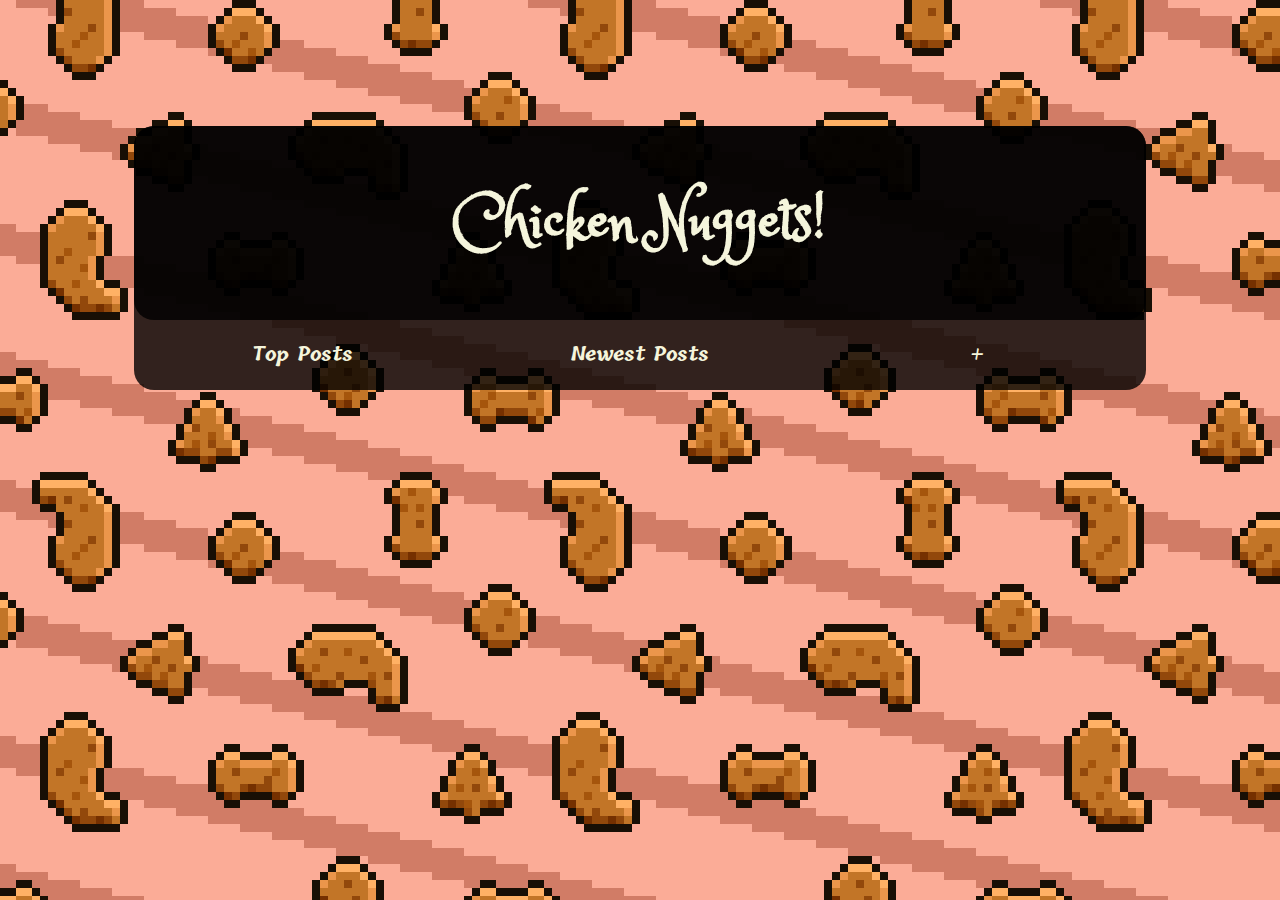
==== chicknugs.html @ 0ca64e64 "chicknugs start" ====
<!DOCTYPE html>
<html>
    <head>
        <meta charset="UTF-8">
        <title>🍗 Chicken Nugs!</title>
        <link rel="stylesheet" href="chicknugs.css">
        <link href="https://fonts.googleapis.com/css?family=Princess+Sofia|Tillana" rel="stylesheet">
        <script>
            var test = {
                heading:"Happy birthday, my nugget!",
                text:"I made this website for you so you OR ANYBODY can post whatever to this nugget page! No pictures for now, but they're coming...",
                upVotes:0,
                downVotes:0,
                date:new Date(),
                id: 0,
                upVote: function() {
                    upVotes += 1;
                },
                downVote: function() {
                    downVotes += 1;
                }
            }
            //var test2 = new Post("second test","does this work too?");
            let posts = [test]; // get posts
            
            class Post {
                constructor(heading,text){
                    this.heading = heading;
                    this.text = text;
                    this.upVotes = 0;
                    this.downVotes = 0;
                    this.date = new Date();
                    this.id = getNewID();
                }
                upVote() {
                    upVotes+=1;
                }
                downVote() {
                    downVotes+=1;
                }
            }
            
            function getNewID(){
                var max = 0;
                for(var i=0; i<posts.length;i++){
                    if(posts[i].id>max){
                        max=posts[i].id+1;
                    }
                }
                return max;
            }
            
            function openEditor(){
                document.getElementById("new").style.display = "block";
            }
            
            function closeEditor(){
                document.getElementById("new").style.display = "none";
            }
            
            function daysBetween(a,b){
                return 20;
            }
            
            function generatePosts(mode){
                if( mode === 'date' ){
                    posts.sort(function(a,b){
                        return daysBetween(a.date, b.date);
                    })
                }
                else if( mode === 'rank' ){
                    posts.sort(function(a,b){
                        return a.upVotes - b.upVotes;
                    })
                }
                for( let i = 0; i<posts.length; i++ ){
                    var post = posts[i];
                    if( daysBetween(post.date, new Date()) > 500 ){
                        delete posts[i];
                    }
                    else {
                        var table = document.createElement('table');
                        var tr = document.createElement('tr');
                        var th = document.createElement('th');
                        th.innerHTML = post.heading + " - " + post.id;
                        th.setAttribute("colspan",2);
                        tr.appendChild(th);
                        table.appendChild(tr);
                        
                        tr = document.createElement('tr');
                        var td = document.createElement('td');
                        td.innerHTML = post.text;
                        td.setAttribute("colspan",2);
                        tr.appendChild(td);
                        table.appendChild(tr);
                        
                        var date = post.date;
                        tr = document.createElement('tr');
                        td = document.createElement('td');
                        var button = document.createElement('button');
                        button.innerHTML = 'Up Vote: ' + post.upVotes;
                        button.setAttribute("onclick","");
                        td.appendChild(button);
                        
                        button = document.createElement('button');
                        button.innerHTML = 'Down Vote: ' + post.downVotes;
                        button.setAttribute("onclick","");
                        td.appendChild(button);
                        
                        tr.appendChild(td);
                        td = document.createElement('td');
                        td.innerHTML = date.toDateString();
                        tr.appendChild(td);
                        table.appendChild(tr);
                        document.body.appendChild(table);
                    }
                }
                

            }
            
            function createPost(){
                closeEditor();
                var head = document.getElementById("heading").value;
                var text = document.getElementById("post").value;
                var post = new Post( head, post );
                posts.push(post);
            }
        </script>
    </head>
    <body>
        <table>
            <tr><th colspan="3"><h1>Chicken Nuggets!</h1></th></tr>
            <tr>
                <td style=padding:0px><button onclick="generatePosts('rank')"><h3>Top Posts</h3></button></td>
                <td style=padding:0px><button onclick="generatePosts('date')"><h3>Newest Posts</h3></button></td>
                <td style=padding:0px><button onclick="openEditor()"><h3>+</h3></button></td>
            </tr>
        </table>
        
        <table id="new" style="display: none">
            <tr><td><form method="post">
                <input type="text" name="heading" id="heading">
                <br>
                <textarea name="post" rows=5 id="post"></textarea>
                <br>
                <button onclick="createPost()">Post!</button>
                <button onclick="closeEditor()">Cancel</button>
            </form></td></tr>
        </table>
        
    </body>
</html>
---- chicknugs.css ----
body {
    background-image: url("nugsx8.png");
    background-color: #cccccc;
    color: beige;
    background-attachment: fixed;
    font-family: 'Tillana', cursive;
}

table {
    table-layout: fixed;
    margin: 10%;
    text-align: center;
    align-content: center;
    background-color: #000000CC;
    border-radius: 20px;
    border-collapse: collapse;
    width: 80%;
} 

th {
    text-align: center;
    align-content: center;
    background-color: #000000CC;
    padding: 10px;
    border-radius: 20px;
    font-size: 24px;
}

td {
    width: 33%;
    text-align: center;
    align-content: center;
    align-items: center;
    border-radius: 0px 0px 20px 20px;
    padding: 20px;
    font-size: 16px;
}

h1 {
    font-family: 'Princess Sofia', cursive;
    font-size: 60px;
}

div { 
    text-align: center; 
}

button {
    text-align: center;
    background-color:#00000000;
    display: block;
    border: none;
    font-size: 16px;
    font-family: 'Tillana', cursive;
    color: beige;
    width: 100%;
    height: 100%;
    cursor: pointer;
    border-radius: 20px;
    outline-width: 0;
}

button:hover {
    background-color:#000000AA;
}

button:active {
    background-color:#000000FF;
}

textarea {
    width=100%;
}
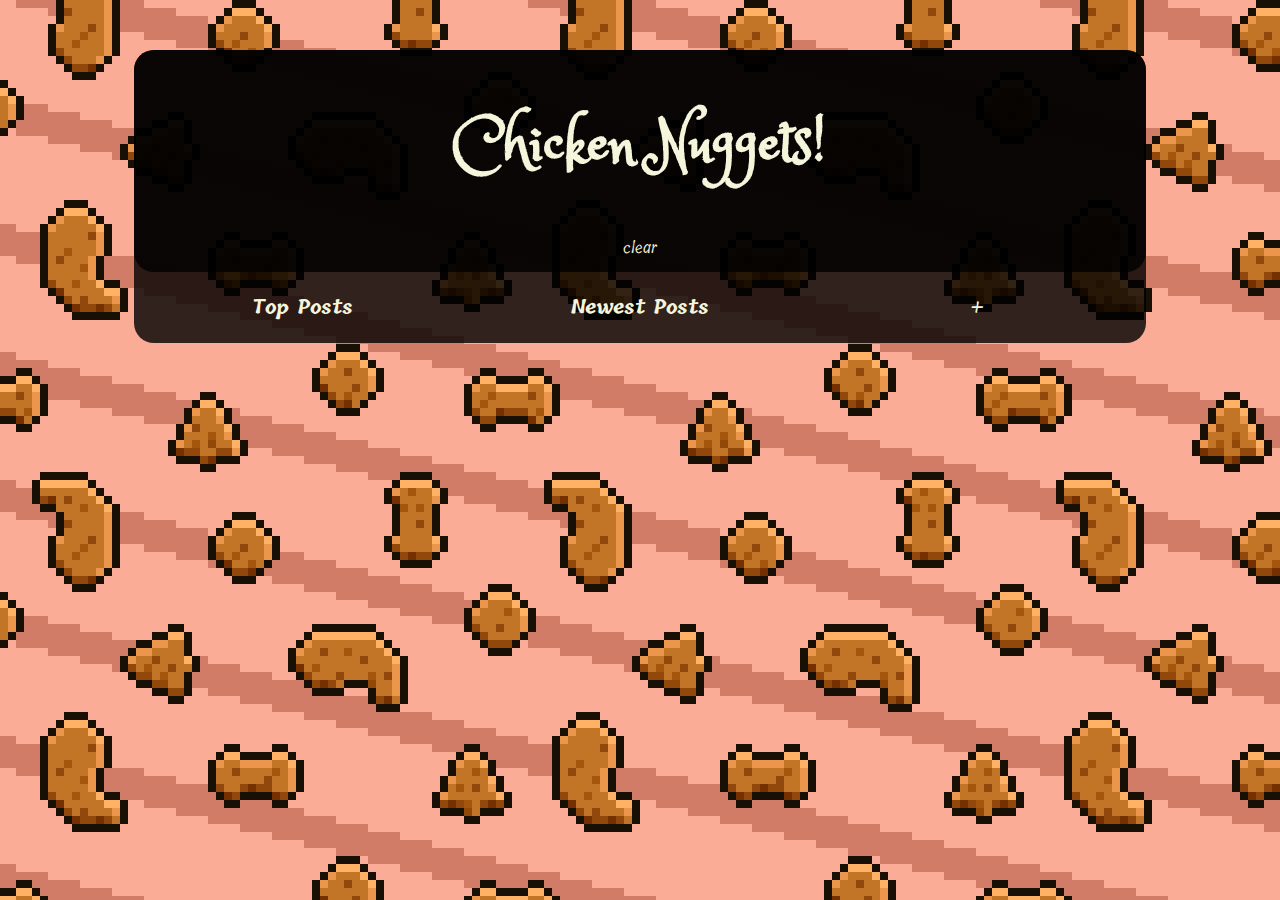
==== commit 17491859: "fixed buttons" ====
--- a/chicknugs.html
+++ b/chicknugs.html
@@ -6,6 +6,30 @@
         <link rel="stylesheet" href="chicknugs.css">
         <link href="https://fonts.googleapis.com/css?family=Princess+Sofia|Tillana" rel="stylesheet">
         <script>
+            let posts = [];
+            class Post {
+                constructor(heading,text){
+                    this.heading = heading;
+                    this.text = text;
+                    this.upVotes = 0;
+                    this.downVotes = 0;
+                    this.date = new Date();
+                    var max = 0;
+                    for(var i=0; i<posts.length;i++){
+                        if(posts[i].id>max){
+                            max=posts[i].id+1;
+                        }
+                    }
+                    this.id = max;
+                }
+                upVote() {
+                    upVotes+=1;
+                }
+                downVote() {
+                    downVotes+=1;
+                }
+            }
+            
             var test = {
                 heading:"Happy birthday, my nugget!",
                 text:"I made this website for you so you OR ANYBODY can post whatever to this nugget page! No pictures for now, but they're coming...",
@@ -20,25 +44,24 @@
                     downVotes += 1;
                 }
             }
-            //var test2 = new Post("second test","does this work too?");
-            let posts = [test]; // get posts
-            
-            class Post {
-                constructor(heading,text){
-                    this.heading = heading;
-                    this.text = text;
-                    this.upVotes = 0;
-                    this.downVotes = 0;
-                    this.date = new Date();
-                    this.id = getNewID();
-                }
-                upVote() {
-                    upVotes+=1;
-                }
-                downVote() {
-                    downVotes+=1;
+            var test2 = {
+                heading:"second post",
+                text:"I made this website for you so you OR ANYBODY can post whatever to this nugget page! No pictures for now, but they're coming...",
+                upVotes:5,
+                downVotes:0,
+                date:new Date(),
+                id: 1,
+                upVote: function() {
+                    upVotes += 1;
+                },
+                downVote: function() {
+                    downVotes += 1;
                 }
             }
+            var test3 = new Post("third test","does this work too?");
+            var test4 = new Post("4th test","does this work too?");
+            var test5 = new Post("5th test","kick me");
+            posts = [test,test2,test3,test4,test5]; // get posts
             
             function getNewID(){
                 var max = 0;
@@ -53,16 +76,23 @@
             function openEditor(){
                 document.getElementById("new").style.display = "block";
             }
-            
             function closeEditor(){
                 document.getElementById("new").style.display = "none";
             }
-            
             function daysBetween(a,b){
                 return 20;
             }
             
+            function clearPosts(){
+                var old = document.getElementsByClassName("post");
+                for(var i=old.length-1;i>-1;i--){
+                    document.body.removeChild(old[i]);
+                }
+            }
+            
             function generatePosts(mode){
+                clearPosts();
+                clearPosts();//IDK why this needs to be twice... fix
                 if( mode === 'date' ){
                     posts.sort(function(a,b){
                         return daysBetween(a.date, b.date);
@@ -70,7 +100,7 @@
                 }
                 else if( mode === 'rank' ){
                     posts.sort(function(a,b){
-                        return a.upVotes - b.upVotes;
+                        return b.upVotes - a.upVotes;
                     })
                 }
                 for( let i = 0; i<posts.length; i++ ){
@@ -112,25 +142,25 @@
                         td.innerHTML = date.toDateString();
                         tr.appendChild(td);
                         table.appendChild(tr);
+                        table.setAttribute("class","post");
                         document.body.appendChild(table);
                     }
                 }
-                
-
             }
             
             function createPost(){
                 closeEditor();
                 var head = document.getElementById("heading").value;
-                var text = document.getElementById("post").value;
+                var text = document.getElementById("post").textContent;
                 var post = new Post( head, post );
                 posts.push(post);
+                generatePosts('date');
             }
         </script>
     </head>
     <body>
         <table>
-            <tr><th colspan="3"><h1>Chicken Nuggets!</h1></th></tr>
+            <tr><th colspan="3"><h1>Chicken Nuggets!</h1><button onclick="clearPosts()">clear</button></th></tr>
             <tr>
                 <td style=padding:0px><button onclick="generatePosts('rank')"><h3>Top Posts</h3></button></td>
                 <td style=padding:0px><button onclick="generatePosts('date')"><h3>Newest Posts</h3></button></td>
@@ -144,8 +174,8 @@
                 <br>
                 <textarea name="post" rows=5 id="post"></textarea>
                 <br>
-                <button onclick="createPost()">Post!</button>
-                <button onclick="closeEditor()">Cancel</button>
+                <button type="button" onclick="createPost()">Post!</button>
+                <button type="button" onclick="closeEditor()">Cancel</button>
             </form></td></tr>
         </table>
         
--- a/chicknugs.css
+++ b/chicknugs.css
@@ -8,7 +8,8 @@
 
 table {
     table-layout: fixed;
-    margin: 10%;
+    margin-top: 50px;
+    margin-left: 10%;
     text-align: center;
     align-content: center;
     background-color: #000000CC;
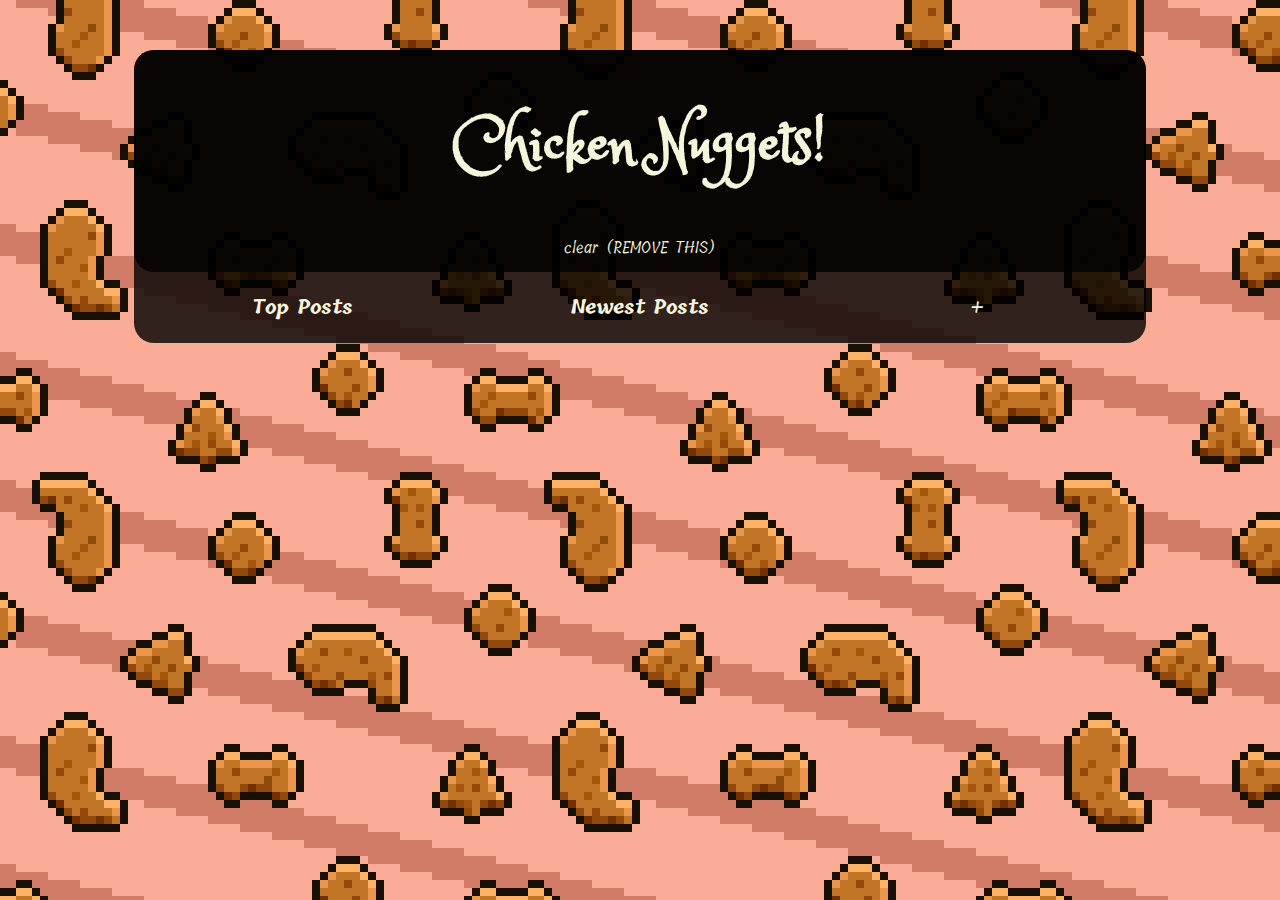
==== commit f08fe058: "nugs" ====
--- a/chicknugs.html
+++ b/chicknugs.html
@@ -2,11 +2,13 @@
 <html>
     <head>
         <meta charset="UTF-8">
-        <title>🍗 Chicken Nugs!</title>
+        <title>Nugs!</title>
         <link rel="stylesheet" href="chicknugs.css">
         <link href="https://fonts.googleapis.com/css?family=Princess+Sofia|Tillana" rel="stylesheet">
+        <link rel="icon" href="icon.png">
         <script>
             let posts = [];
+            
             class Post {
                 constructor(heading,text){
                     this.heading = heading;
@@ -14,7 +16,7 @@
                     this.upVotes = 0;
                     this.downVotes = 0;
                     this.date = new Date();
-                    var max = 0;
+                    let max = 0;
                     for(var i=0; i<posts.length;i++){
                         if(posts[i].id>max){
                             max=posts[i].id+1;
@@ -23,45 +25,25 @@
                     this.id = max;
                 }
                 upVote() {
-                    upVotes+=1;
+                    this.upVotes+=1;
                 }
                 downVote() {
-                    downVotes+=1;
+                    this.downVotes+=1;
                 }
             }
-            
-            var test = {
-                heading:"Happy birthday, my nugget!",
-                text:"I made this website for you so you OR ANYBODY can post whatever to this nugget page! No pictures for now, but they're coming...",
-                upVotes:0,
-                downVotes:0,
-                date:new Date(),
-                id: 0,
-                upVote: function() {
-                    upVotes += 1;
-                },
-                downVote: function() {
-                    downVotes += 1;
-                }
-            }
-            var test2 = {
-                heading:"second post",
-                text:"I made this website for you so you OR ANYBODY can post whatever to this nugget page! No pictures for now, but they're coming...",
-                upVotes:5,
-                downVotes:0,
-                date:new Date(),
-                id: 1,
-                upVote: function() {
-                    upVotes += 1;
-                },
-                downVote: function() {
-                    downVotes += 1;
-                }
-            }
+            var test  = new Post("Happy birthday, my nugget!","I made this website for you so you OR ANYBODY can post whatever to this nugget page! No pictures for now, but they're coming...");
+            test.upVote();
+            test.upVote();
+            posts.push(test);
+            var test2 = new Post("second post","I made this website for you so you OR ANYBODY can post whatever to this nugget page! No pictures for now, but they're coming...");
+            test2.upVote();
+            posts.push(test2);
             var test3 = new Post("third test","does this work too?");
+            posts.push(test3);
             var test4 = new Post("4th test","does this work too?");
+            posts.push(test4);
             var test5 = new Post("5th test","kick me");
-            posts = [test,test2,test3,test4,test5]; // get posts
+            posts.push(test5);
             
             function getNewID(){
                 var max = 0;
@@ -90,9 +72,22 @@
                 }
             }
             
+            function vote(id,vote){
+                for(var i=0;i<posts.length;i++){
+                    if(posts[i].id==id){
+                        if(vote>0){
+                            posts[i].upVote();
+                        }
+                        else if(vote<0){
+                            posts[i].downVote();
+                        }
+                    }
+                }
+                generatePosts('date');
+            }
+            
             function generatePosts(mode){
                 clearPosts();
-                clearPosts();//IDK why this needs to be twice... fix
                 if( mode === 'date' ){
                     posts.sort(function(a,b){
                         return daysBetween(a.date, b.date);
@@ -129,12 +124,12 @@
                         td = document.createElement('td');
                         var button = document.createElement('button');
                         button.innerHTML = 'Up Vote: ' + post.upVotes;
-                        button.setAttribute("onclick","");
+                        button.setAttribute("onclick","vote(" + post.id + ", 1)");
                         td.appendChild(button);
                         
                         button = document.createElement('button');
                         button.innerHTML = 'Down Vote: ' + post.downVotes;
-                        button.setAttribute("onclick","");
+                        button.setAttribute("onclick","vote(" + post.id + ", -1)");
                         td.appendChild(button);
                         
                         tr.appendChild(td);
@@ -160,7 +155,7 @@
     </head>
     <body>
         <table>
-            <tr><th colspan="3"><h1>Chicken Nuggets!</h1><button onclick="clearPosts()">clear</button></th></tr>
+            <tr><th colspan="3"><h1>Chicken Nuggets!</h1><button onclick="clearPosts()">clear (REMOVE THIS)</button></th></tr>
             <tr>
                 <td style=padding:0px><button onclick="generatePosts('rank')"><h3>Top Posts</h3></button></td>
                 <td style=padding:0px><button onclick="generatePosts('date')"><h3>Newest Posts</h3></button></td>
@@ -178,6 +173,5 @@
                 <button type="button" onclick="closeEditor()">Cancel</button>
             </form></td></tr>
         </table>
-        
     </body>
 </html>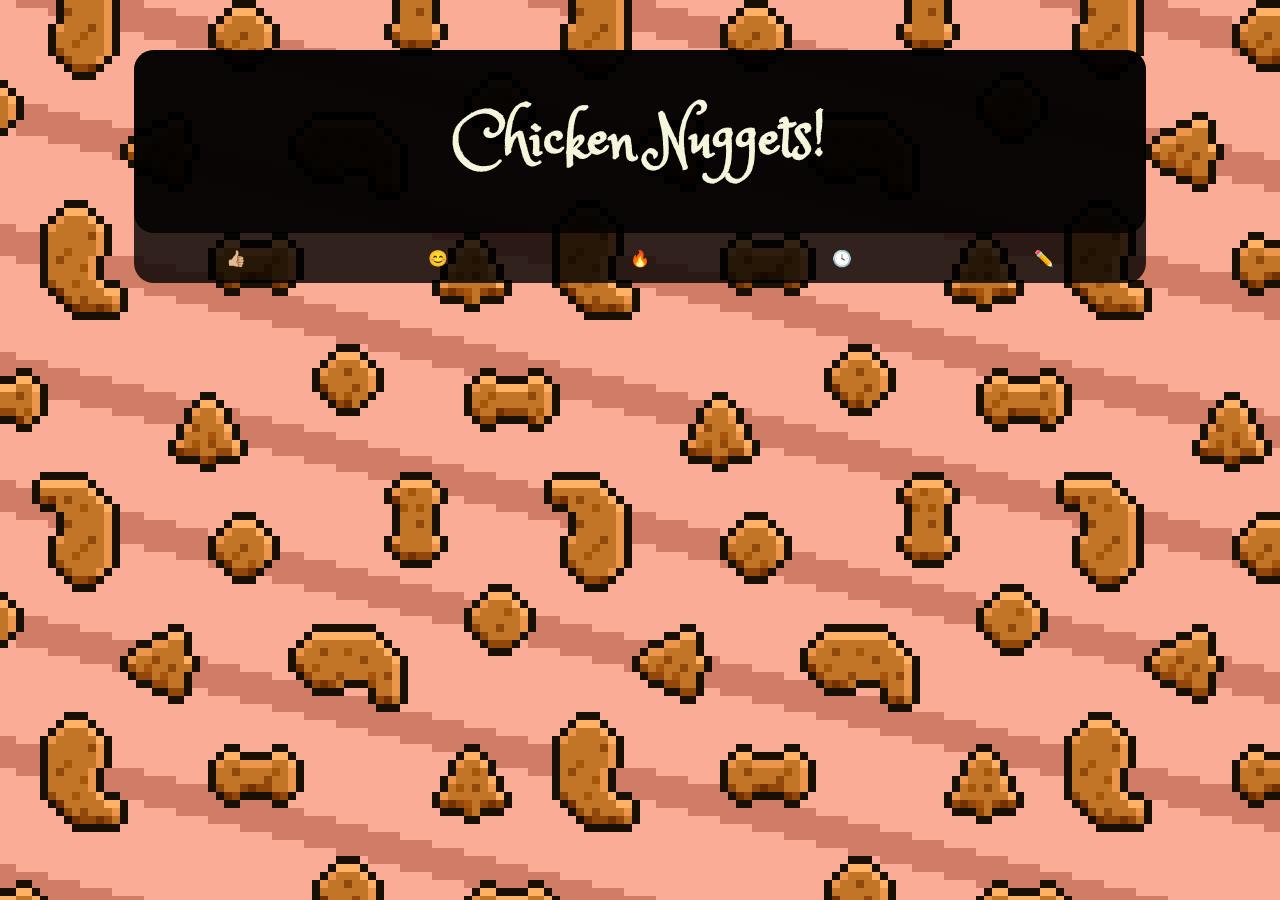
==== commit ed5a6d94: "all fixed, just need db now" ====
--- a/chicknugs.html
+++ b/chicknugs.html
@@ -8,7 +8,7 @@
         <link rel="icon" href="icon.png">
         <script>
             let posts = [];
-            
+
             class Post {
                 constructor(heading,text){
                     this.heading = heading;
@@ -16,13 +16,7 @@
                     this.upVotes = 0;
                     this.downVotes = 0;
                     this.date = new Date();
-                    let max = 0;
-                    for(var i=0; i<posts.length;i++){
-                        if(posts[i].id>max){
-                            max=posts[i].id+1;
-                        }
-                    }
-                    this.id = max;
+                    this.id = getNewID();
                 }
                 upVote() {
                     this.upVotes+=1;
@@ -34,27 +28,27 @@
             var test  = new Post("Happy birthday, my nugget!","I made this website for you so you OR ANYBODY can post whatever to this nugget page! No pictures for now, but they're coming...");
             test.upVote();
             test.upVote();
-            posts.push(test);
+            //posts.push(test);
             var test2 = new Post("second post","I made this website for you so you OR ANYBODY can post whatever to this nugget page! No pictures for now, but they're coming...");
             test2.upVote();
-            posts.push(test2);
+            //posts.push(test2);
             var test3 = new Post("third test","does this work too?");
-            posts.push(test3);
+            //posts.push(test3);
             var test4 = new Post("4th test","does this work too?");
-            posts.push(test4);
+            //posts.push(test4);
             var test5 = new Post("5th test","kick me");
-            posts.push(test5);
-            
+            //posts.push(test5);
+
             function getNewID(){
                 var max = 0;
                 for(var i=0; i<posts.length;i++){
-                    if(posts[i].id>max){
+                    if(posts[i].id>=max){
                         max=posts[i].id+1;
                     }
                 }
                 return max;
             }
-            
+
             function openEditor(){
                 document.getElementById("new").style.display = "block";
             }
@@ -64,7 +58,7 @@
             function daysBetween(a,b){
                 return 20;
             }
-            
+
             function clearPosts(){
                 var old = document.getElementsByClassName("post");
                 for(var i=old.length-1;i>-1;i--){
@@ -72,6 +66,16 @@
                 }
             }
             
+            function updatePost(id){
+                for(var i=0; i<posts.length;i++){
+                    var post = posts[i];
+                    if(post.id==id){
+                        document.getElementById(id+"up").innerHTML = "👍🏼 " + post.upVotes;
+                        document.getElementById(id+"down").innerHTML = "👎🏼 " + post.downVotes;
+                    }
+                }
+            }
+
             function vote(id,vote){
                 for(var i=0;i<posts.length;i++){
                     if(posts[i].id==id){
@@ -83,19 +87,29 @@
                         }
                     }
                 }
-                generatePosts('date');
+                updatePost(id);
             }
-            
+
             function generatePosts(mode){
                 clearPosts();
                 if( mode === 'date' ){
                     posts.sort(function(a,b){
-                        return daysBetween(a.date, b.date);
+                        return b.date.getTime()-a.date.getTime();
                     })
                 }
                 else if( mode === 'rank' ){
                     posts.sort(function(a,b){
                         return b.upVotes - a.upVotes;
+                    })
+                }
+                else if( mode === 'good' ){
+                    posts.sort(function(a,b){
+                        return ((b.upVotes+1)/(b.downVotes+1)) - ((a.upVotes+1)/(a.downVotes+1));
+                    })
+                }
+                else if( mode === 'fire' ){
+                    posts.sort(function(a,b){
+                        return (b.upVotes+b.downVotes) - (a.upVotes+a.downVotes)
                     })
                 }
                 for( let i = 0; i<posts.length; i++ ){
@@ -107,31 +121,33 @@
                         var table = document.createElement('table');
                         var tr = document.createElement('tr');
                         var th = document.createElement('th');
-                        th.innerHTML = post.heading + " - " + post.id;
+                        th.innerHTML = post.heading;
                         th.setAttribute("colspan",2);
                         tr.appendChild(th);
                         table.appendChild(tr);
-                        
+
                         tr = document.createElement('tr');
                         var td = document.createElement('td');
                         td.innerHTML = post.text;
                         td.setAttribute("colspan",2);
                         tr.appendChild(td);
                         table.appendChild(tr);
-                        
+
                         var date = post.date;
                         tr = document.createElement('tr');
                         td = document.createElement('td');
                         var button = document.createElement('button');
-                        button.innerHTML = 'Up Vote: ' + post.upVotes;
+                        button.innerHTML = '👍🏼 ' + post.upVotes;
                         button.setAttribute("onclick","vote(" + post.id + ", 1)");
+                        button.setAttribute("id",post.id+"up");
                         td.appendChild(button);
-                        
+
                         button = document.createElement('button');
-                        button.innerHTML = 'Down Vote: ' + post.downVotes;
+                        button.innerHTML = '👎🏼 ' + post.downVotes;
                         button.setAttribute("onclick","vote(" + post.id + ", -1)");
+                        button.setAttribute("id",post.id+"down");
                         td.appendChild(button);
-                        
+
                         tr.appendChild(td);
                         td = document.createElement('td');
                         td.innerHTML = date.toDateString();
@@ -142,12 +158,12 @@
                     }
                 }
             }
-            
+
             function createPost(){
                 closeEditor();
                 var head = document.getElementById("heading").value;
-                var text = document.getElementById("post").textContent;
-                var post = new Post( head, post );
+                var text = document.getElementById("text").value;
+                var post = new Post( head, text );
                 posts.push(post);
                 generatePosts('date');
             }
@@ -155,23 +171,26 @@
     </head>
     <body>
         <table>
-            <tr><th colspan="3"><h1>Chicken Nuggets!</h1><button onclick="clearPosts()">clear (REMOVE THIS)</button></th></tr>
+            <tr><th colspan="5"><h1>Chicken Nuggets!</h1></th></tr>
             <tr>
-                <td style=padding:0px><button onclick="generatePosts('rank')"><h3>Top Posts</h3></button></td>
-                <td style=padding:0px><button onclick="generatePosts('date')"><h3>Newest Posts</h3></button></td>
-                <td style=padding:0px><button onclick="openEditor()"><h3>+</h3></button></td>
+                <td><button onclick="generatePosts('rank')">👍🏼</button></td>
+                <td><button onclick="generatePosts('good')">😊</button></td>
+                <td><button onclick="generatePosts('fire')">🔥</button></td>
+                <td><button onclick="generatePosts('date')">🕓</button></td>
+                <td><button onclick="openEditor()">✏️</button></td>
             </tr>
         </table>
-        
-        <table id="new" style="display: none">
-            <tr><td><form method="post">
-                <input type="text" name="heading" id="heading">
-                <br>
-                <textarea name="post" rows=5 id="post"></textarea>
-                <br>
-                <button type="button" onclick="createPost()">Post!</button>
-                <button type="button" onclick="closeEditor()">Cancel</button>
-            </form></td></tr>
-        </table>
+
+        <div id="new" style="display: none">
+            <table>
+                <tr><th colspan=2><input type="text" name="heading" id="heading"></th></tr>
+                <tr><td colspan="2">
+                    <textarea name="text" rows=5 id="text" value=""></textarea>
+                </td></tr>
+                <tr>
+                    <td><button type="button" onclick="closeEditor()">❌</button></td>
+                    <td><button type="button" onclick="createPost()">✅</button></td>
+                </tr>
+            </table></div>
     </body>
 </html>--- a/chicknugs.css
+++ b/chicknugs.css
@@ -22,18 +22,18 @@
     text-align: center;
     align-content: center;
     background-color: #000000CC;
-    padding: 10px;
+    padding: 5px;
     border-radius: 20px;
     font-size: 24px;
 }
 
 td {
-    width: 33%;
+    width: 50%;
     text-align: center;
     align-content: center;
     align-items: center;
     border-radius: 0px 0px 20px 20px;
-    padding: 20px;
+    padding: 5px;
     font-size: 16px;
 }
 
@@ -59,6 +59,7 @@
     cursor: pointer;
     border-radius: 20px;
     outline-width: 0;
+    height: 40px;
 }
 
 button:hover {
@@ -69,6 +70,18 @@
     background-color:#000000FF;
 }
 
+input {
+    width:80%;
+}
+
 textarea {
-    width=100%;
+    width: 80%;
+    height: 100px;
+    resize: none;
+    overflow-y: scroll;
+}
+
+span {
+    display: block;
+    padding-right:10px;
 }